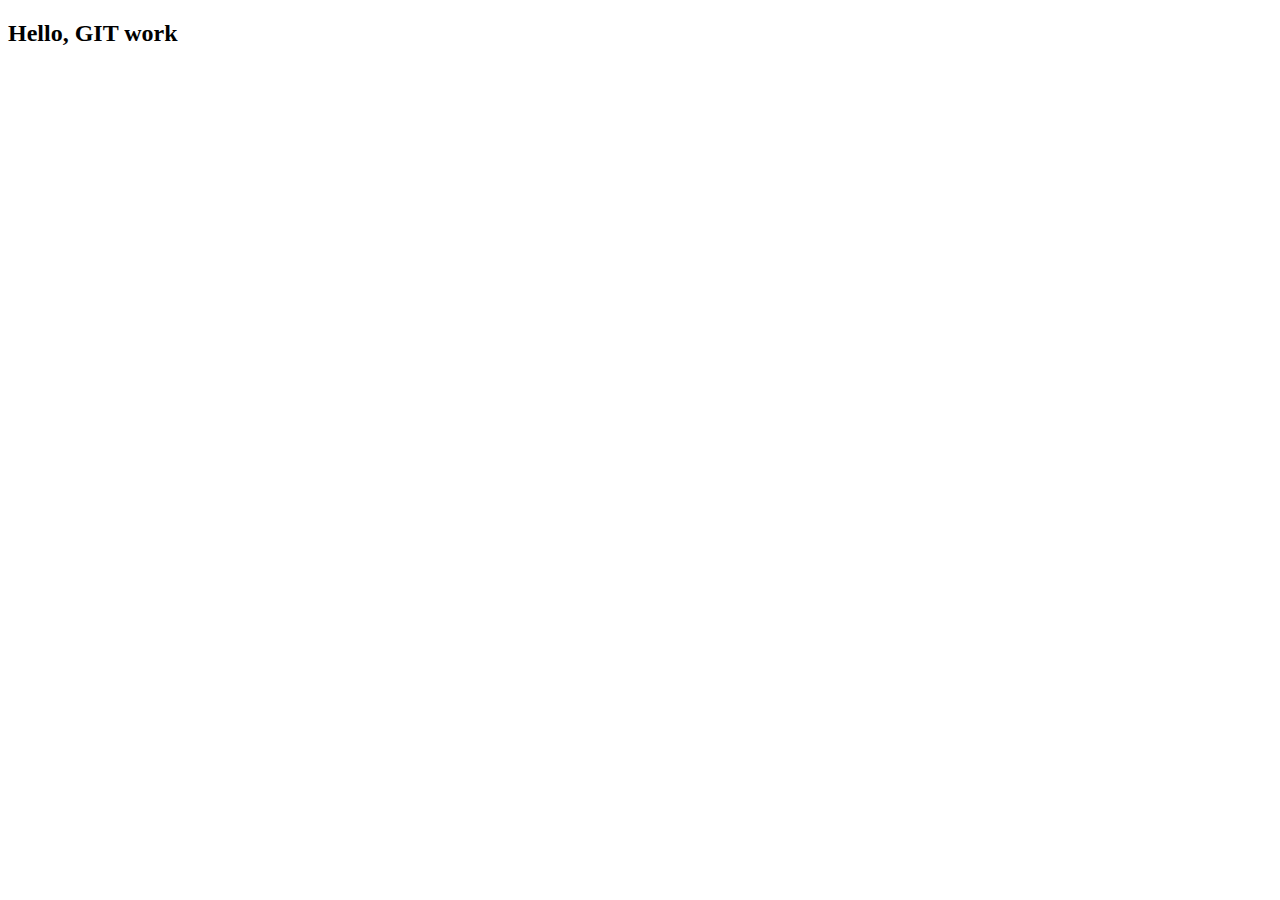
==== index.html @ 8d1f55fa "h2 tag added" ====
<!DOCTYPE html>
<html lang="en">
<head>
    <meta charset="UTF-8">
    <meta name="viewport" content="width=<device-width>, initial-scale=1.0">
    <title>Document</title>
</head>
<body>
    <h2>Hello, GIT work</h2>
</body>
</html>
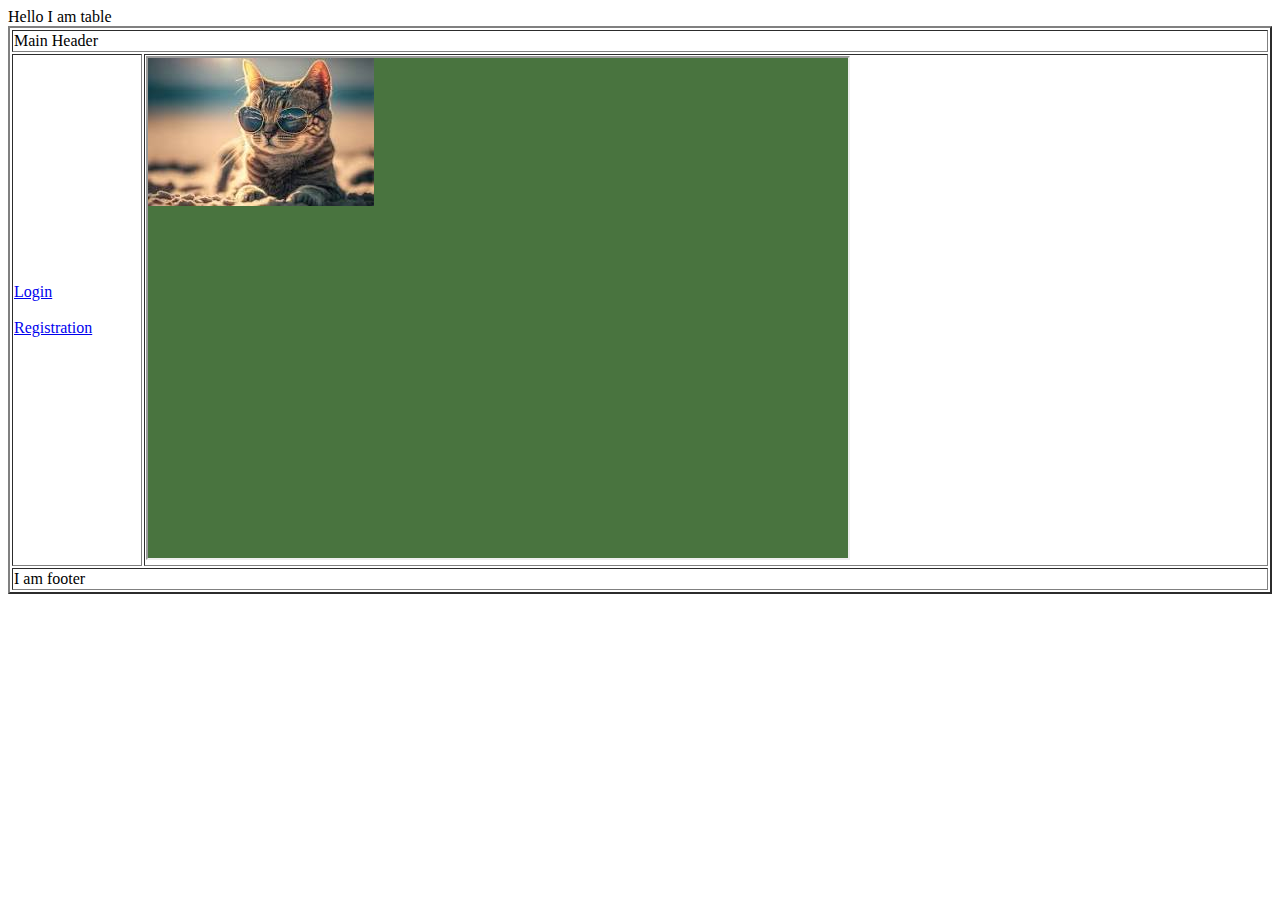
==== commit 3ecc048b: "Completion" ====
--- a/index.html
+++ b/index.html
@@ -1,11 +1,33 @@
 <!DOCTYPE html>
 <html lang="en">
-<head>
-    <meta charset="UTF-8">
-    <meta name="viewport" content="width=<device-width>, initial-scale=1.0">
+  <head>
     <title>Document</title>
-</head>
-<body>
-    <h2>Hello, GIT work</h2>
-</body>
+  </head>
+  <body>
+    <!-- <h1>Hello,Git how are you!!</h1> -->
+    <table border="2" width="100%">
+      <thead>
+        Hello I am table
+      </thead>
+      <tbody>
+        <tr>
+          <td colspan="2">Main Header</td>
+        </tr>
+        <tr>
+          <td><a href="./login.html" target = "myframe">Login</a>
+            <br><br>
+            <a href="./Registration.html" target = "myframe">Registration</a>
+        </td>
+          <td>
+            <iframe  src="images/cat.jpg" name="myframe" height="500" width="700" style="background-color: rgb(73, 116, 63);"></iframe>
+          </td>
+        </tr>
+        <tr>
+          <td colspan="2">I am footer</td>
+        </tr>
+      </tbody>
+
+      <tfoot></tfoot>
+    </table>
+  </body>
 </html>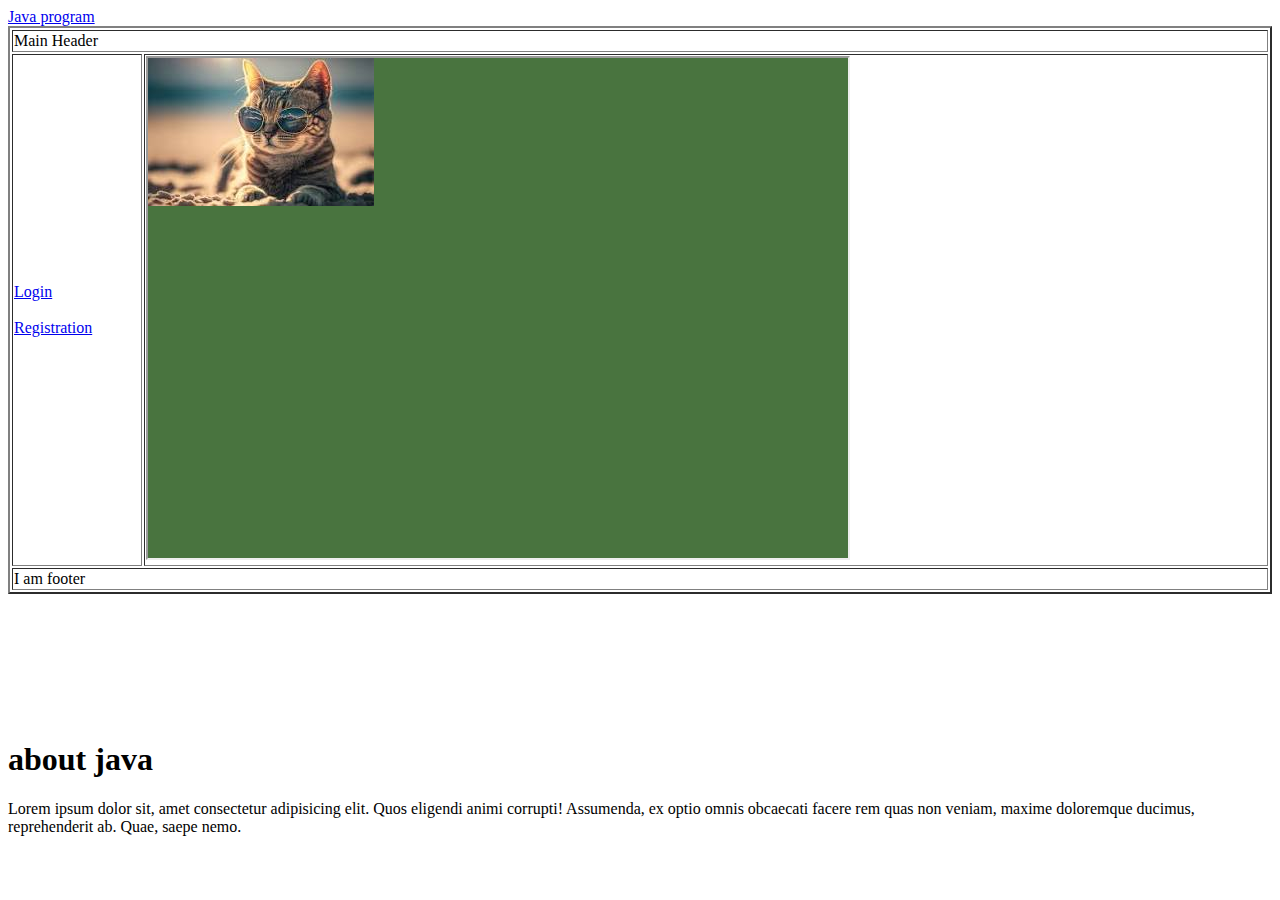
==== commit 8bae7168: "CSS Work" ====
--- a/index.html
+++ b/index.html
@@ -7,7 +7,7 @@
     <!-- <h1>Hello,Git how are you!!</h1> -->
     <table border="2" width="100%">
       <thead>
-        Hello I am table
+        <a href="#java">Java program</a>
       </thead>
       <tbody>
         <tr>
@@ -26,8 +26,17 @@
           <td colspan="2">I am footer</td>
         </tr>
       </tbody>
-
-      <tfoot></tfoot>
+      
     </table>
+    <br>
+    <br>
+    <br><br>
+    <br>
+    <br>
+    <br>
+    <p id="java">
+        <h1>about java</h1>
+        Lorem ipsum dolor sit, amet consectetur adipisicing elit. Quos eligendi animi corrupti! Assumenda, ex optio omnis obcaecati facere rem quas non veniam, maxime doloremque ducimus, reprehenderit ab. Quae, saepe nemo.
+    </p>
   </body>
 </html>